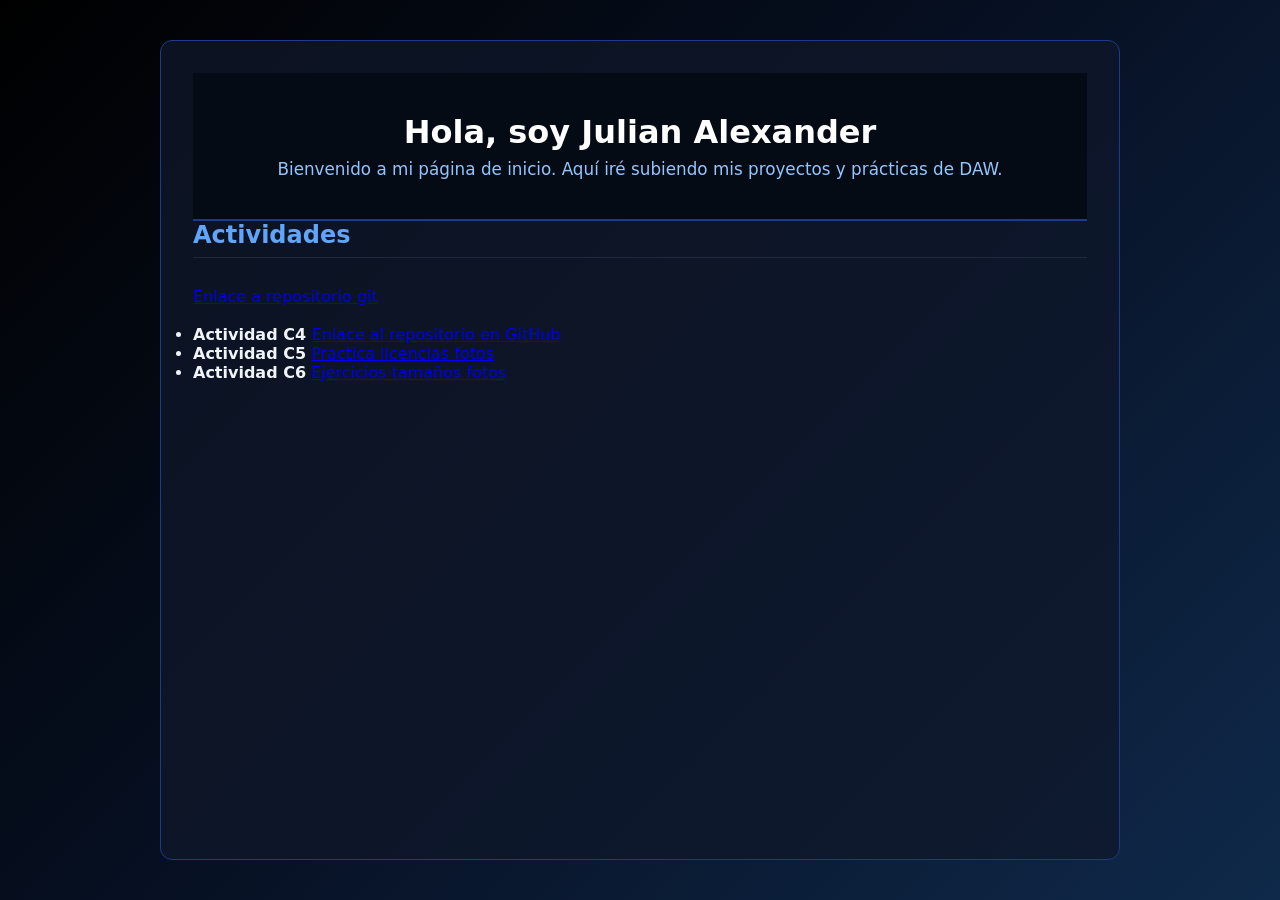
==== index.html @ d287cea9 "Tareas subidas" ====
<!DOCTYPE html>
<html lang="es">
<head>
    <meta charset="UTF-8">
    <meta name="viewport" content="width=device-width, initial-scale=1.0">
    <title>Inicio | Julian Alexander</title>
    <link rel="stylesheet" href="home.css">
</head>
<body>

    <main class="contenedor">
        <header class="saludo">
            <h1>Hola, soy <span>Julian Alexander</span></h1>
            <p>Bienvenido a mi página de inicio. Aquí iré subiendo mis proyectos y prácticas de DAW.</p>
        </header>

        <section class="actividades">
            <h2>Actividades</h2>
            <p></p>
            <a href="https://github.com/Juulixn18/Interfaces">Enlace a repositorio git</a>
           
            <ul> 
            <br>
                <li>
                    <strong>Actividad C4 </strong> 
                    <a href="https://juulixn18.github.io/Interfaces/AC4/" target="_blank">Enlace al repositorio en GitHub</a>
                </li>
                <li>
                    <strong>Actividad C5</strong> 
                    <a href="https://juulixn18.github.io/Interfaces/AC5/" target="_blank">Practica licencias fotos</a>
                </li>
                <li>
                    <strong>Actividad C6</strong> 
                    <a href="https://juulixn18.github.io/Interfaces/AC6/" target="_blank">Ejercicios tamaños fotos</a>
                </li>
                
            </ul>
        </section>
    </main>

</body>
</html>
---- home.css ----
/* Reset básico */
* {
  box-sizing: border-box;
  margin: 0;
  padding: 0;
}

body {
  font-family: 'Segoe UI', system-ui, -apple-system, sans-serif;
  background: linear-gradient(135deg, #000000 0%, #071124 50%, #0f294a 100%);
  color: #f1f5f9;
  min-height: 100vh;
  display: flex;
  flex-direction: column;
}

/* 1. ÁREA DE CABECERA */
header {
  background-color: #050b14;
  text-align: center;
  padding: 2.5rem 1rem;
  border-bottom: 2px solid #1e3a8a;
}

header h1 {
  font-size: 2rem;
  color: #ffffff;
  margin-bottom: 0.5rem;
}

header p {
  color: #93c5fd;
  font-size: 1.05rem;
}

/* 2. ÁREA DE NAVEGACIÓN */
nav {
  background-color: #0b172a;
  padding: 0.8rem 1rem;
  border-bottom: 1px solid #1e293b;
}

nav ul {
  list-style: none;
  display: flex;
  justify-content: center;
  gap: 2rem;
}

nav a {
  color: #e2e8f0;
  text-decoration: none;
  font-weight: 600;
  padding: 0.4rem 0.8rem;
  border-radius: 6px;
  transition: background-color 0.2s, color 0.2s;
}

nav a:hover {
  background-color: #1d4ed8;
  color: #ffffff;
}

/* 3. ÁREA PRINCIPAL */
main {
  flex: 1;
  max-width: 960px;
  width: 90%;
  margin: 2.5rem auto;
  background-color: rgba(15, 23, 42, 0.75);
  padding: 2rem;
  border-radius: 12px;
  border: 1px solid #1e3a8a;
}

main h2 {
  color: #60a5fa;
  margin-bottom: 0.5rem;
  border-bottom: 1px solid #1e293b;
  padding-bottom: 0.5rem;
}

main > section > p {
  color: #cbd5e1;
  margin-bottom: 1.8rem;
}

/* Cuadrícula de ejercicios */
.lista-ejercicios {
  display: grid;
  grid-template-columns: repeat(auto-fit, minmax(260px, 1fr));
  gap: 1.5rem;
}

.tarjeta {
  background-color: #091220;
  border: 1px solid #1e3a8a;
  border-radius: 10px;
  padding: 1.5rem;
  display: flex;
  flex-direction: column;
  justify-content: space-between;
}

.tarjeta h3 {
  color: #ffffff;
  margin-bottom: 0.6rem;
  font-size: 1.2rem;
}

.tarjeta p {
  color: #94a3b8;
  font-size: 0.95rem;
  line-height: 1.5;
  margin-bottom: 1.2rem;
}

.boton {
  display: inline-block;
  text-align: center;
  background-color: #1d4ed8;
  color: #ffffff;
  text-decoration: none;
  padding: 0.6rem 1rem;
  border-radius: 6px;
  font-weight: 600;
  transition: background-color 0.2s;
}

.boton:hover {
  background-color: #2563eb;
}

.boton.desactivado {
  background-color: #334155;
  color: #94a3b8;
  pointer-events: none;
}

/* 4. ÁREA DE PIE DE PÁGINA */
footer {
  background-color: #050b14;
  text-align: center;
  padding: 1.2rem;
  border-top: 1px solid #1e293b;
  color: #64748b;
  font-size: 0.9rem;
}
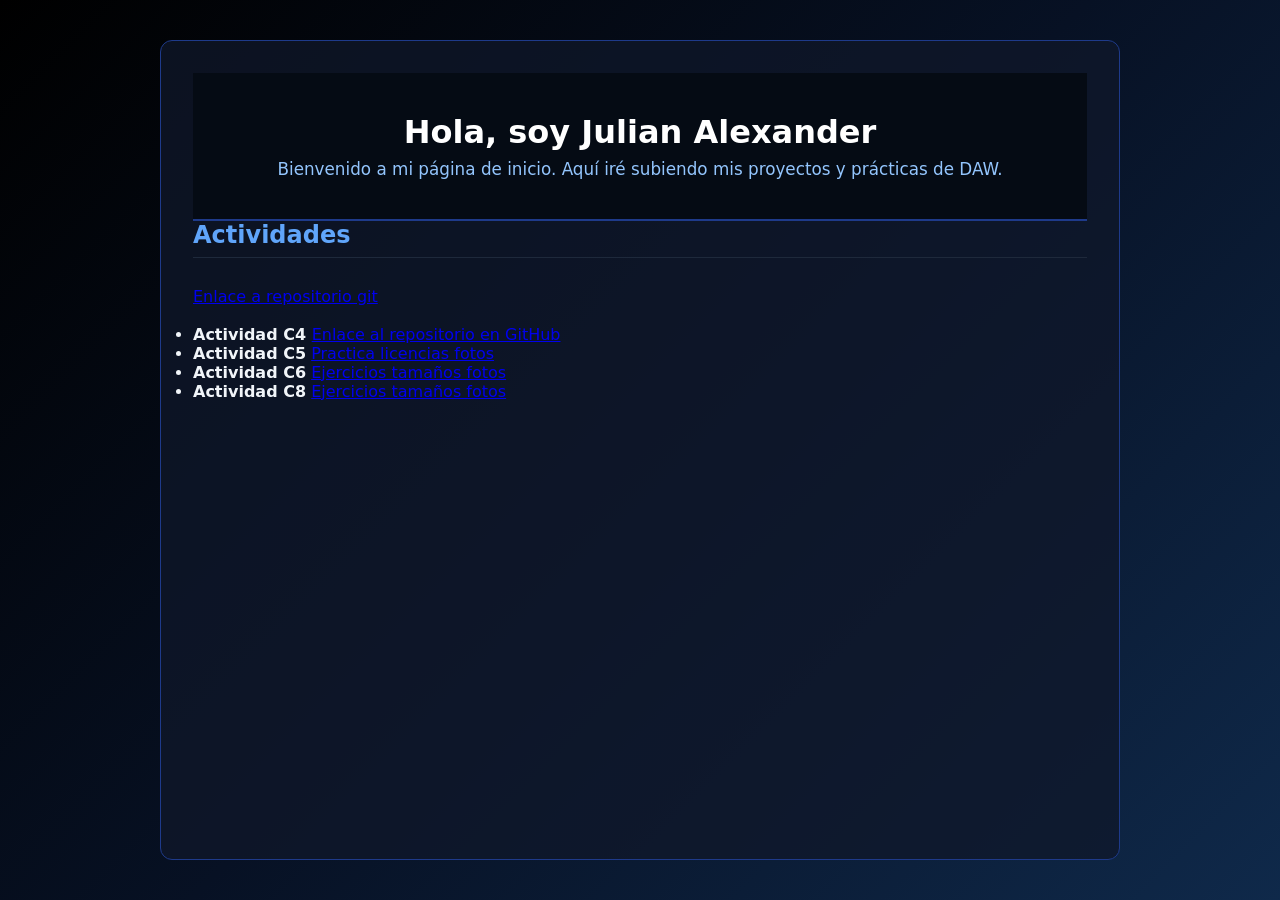
==== commit bb5e6145: "s" ====
--- a/index.html
+++ b/index.html
@@ -33,6 +33,10 @@
                     <strong>Actividad C6</strong> 
                     <a href="https://juulixn18.github.io/Interfaces/AC6/" target="_blank">Ejercicios tamaños fotos</a>
                 </li>
+                 <li>
+                    <strong>Actividad C8</strong> 
+                    <a href="https://juulixn18.github.io/Interfaces/AC8/" target="_blank">Ejercicios tamaños fotos</a>
+                </li>
                 
             </ul>
         </section>
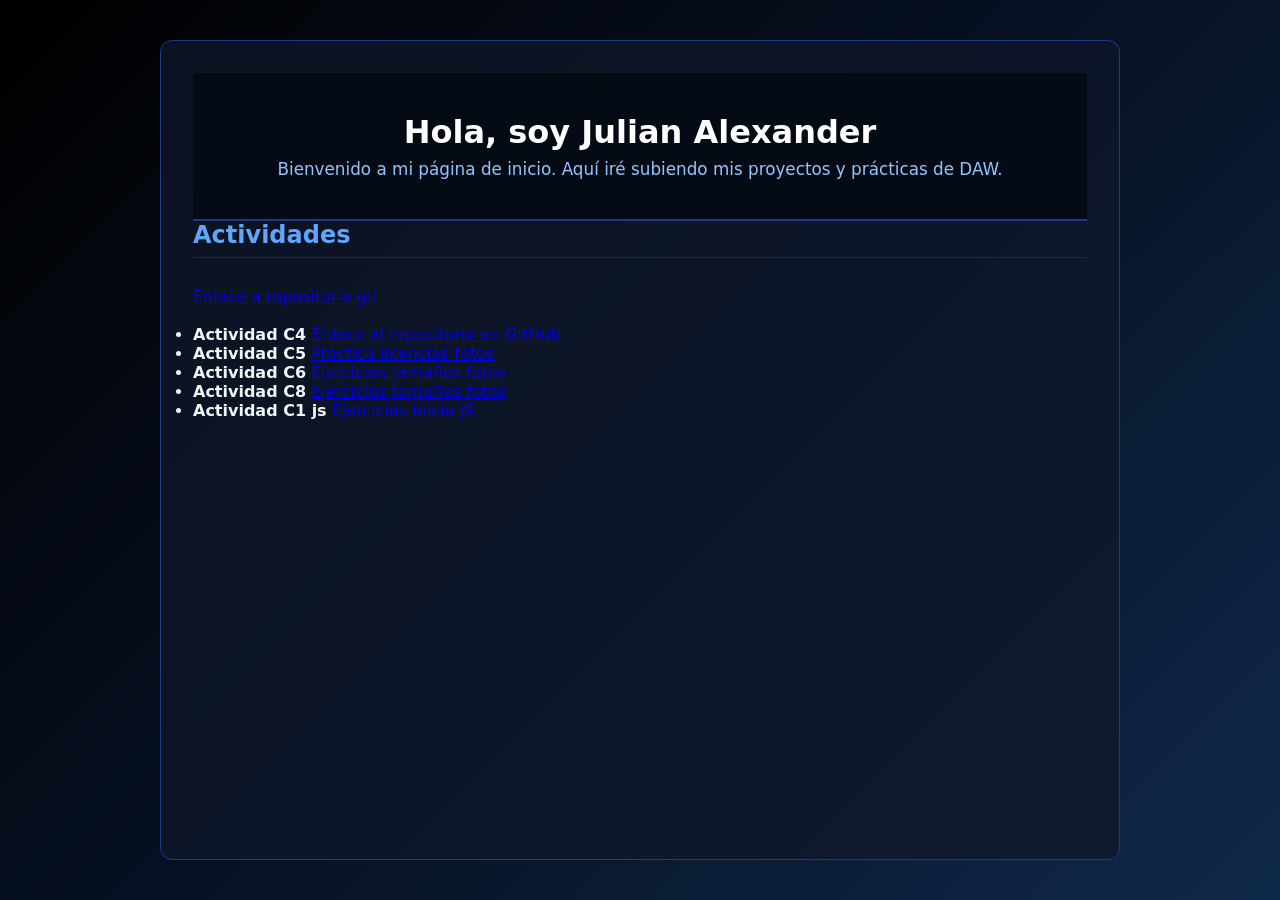
==== commit 33ed5e0a: "Ej 1 js" ====
--- a/index.html
+++ b/index.html
@@ -37,6 +37,10 @@
                     <strong>Actividad C8</strong> 
                     <a href="https://juulixn18.github.io/Interfaces/AC8/" target="_blank">Ejercicios tamaños fotos</a>
                 </li>
+                <li>
+                    <strong>Actividad C1 js</strong> 
+                    <a href="https://juulixn18.github.io/Interfaces/AC1js/" target="_blank">Ejercicios Inicio JS</a>
+                </li>
                 
             </ul>
         </section>
